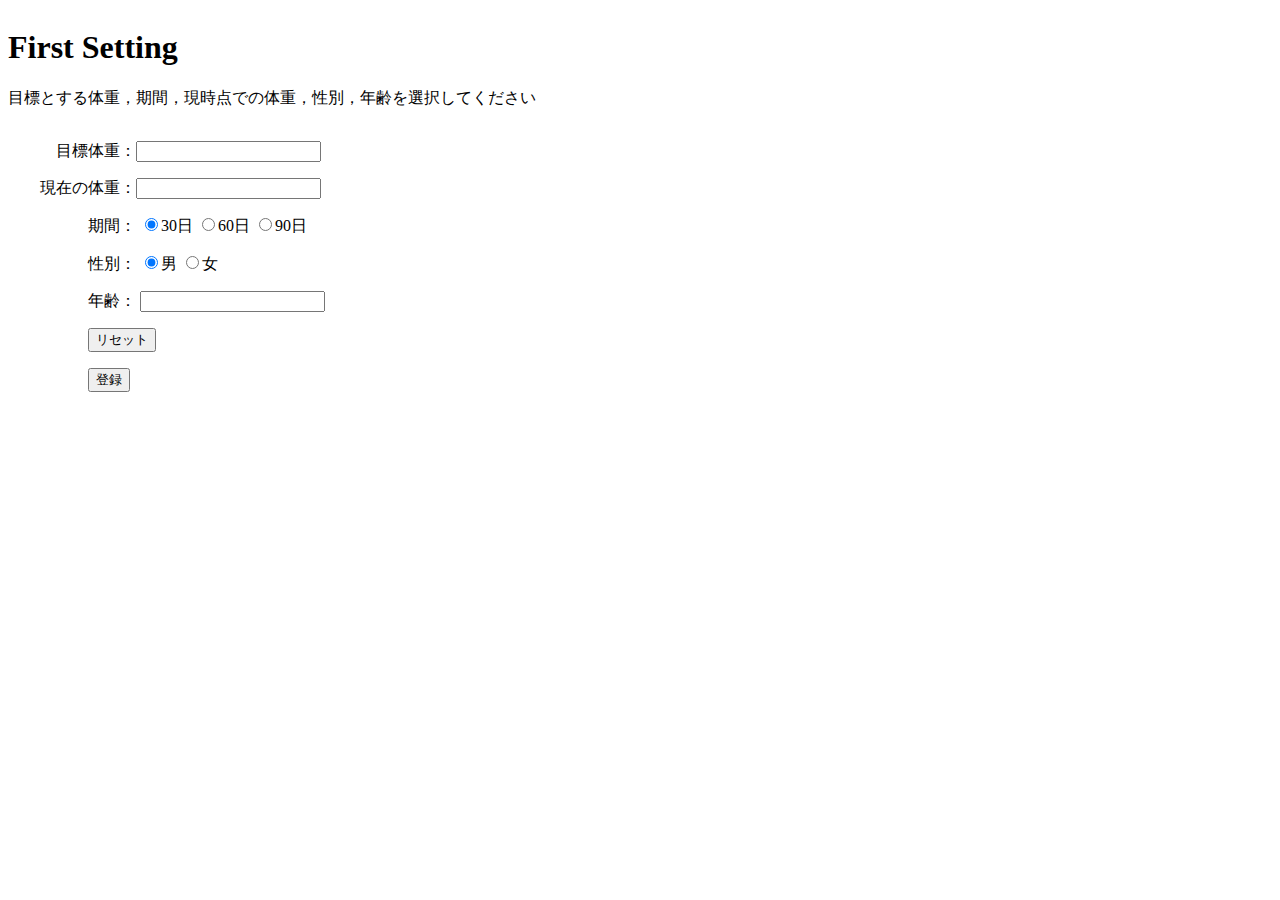
==== www/index.html @ 665728a4 "ボタンの形式の変更" ====
<!DOCTYPE html>
<html>
    <head>
        <meta charset="UTF-8">
        <link rel="stylesheet" type="text/css" href="./css/index.css">
        <script src="./js/firstSetting/startUp.js"></script>
        <title>初期設定</title>
    </head>
    <body class="container">
        <h1 class="heading">First Setting</h1>
        <div>
            <script>blanch()</script>
        </div>
        <div class="form">
            <p class = "style1">目標とする体重，期間，現時点での体重，性別，年齢を選択してください</p>
            <p class = "style2">目標体重：<input id="goal" type="number" pattern="\d*" /></p>
            <p class = "style3">現在の体重：<input id="start" type="number" pattern="\d*" /></p>
            <p class="style4">
                期間：
                <input name="duration" type="radio" value="30" checked/>30日
                <input name="duration" type="radio" value="60" />60日
                <input name="duration" type="radio" value="90" />90日
            </p>
            <p class="style4">
                性別：
                <input name = "sex" type = "radio" value = "男" checked/>男
                <input name = "sex" type = "radio" value = "女" />女
            </p>
            <p class="style4">
                年齢：
                <input id = "age" type = "number" pattern="\d*" size = "3" />
            </p>
            <p class="style5">
                <input type = "button" value = "リセット" onclick = "reload()" />
            </p>
            <p class="style5">
                <input type = "button" value = "登録" onclick = "transition()" />
            </p>
        </div>
    </body>
</html>
---- www/css/index.css ----
/* This is a CSS file */

.form 
{
    text-align: left;
    font-family: "Meiryo UI";
}

.style1 
{
    text-align: left;
    margin-bottom: 2em;
}

.style2 
{
    padding-left: 3em;
}

.style3
{
    padding-left: 2em;
}

.style4
{
    padding-left: 5em;
}

.style5
{
    padding-left: 5em;
}

html, body
{
    overflow: hidden;
}
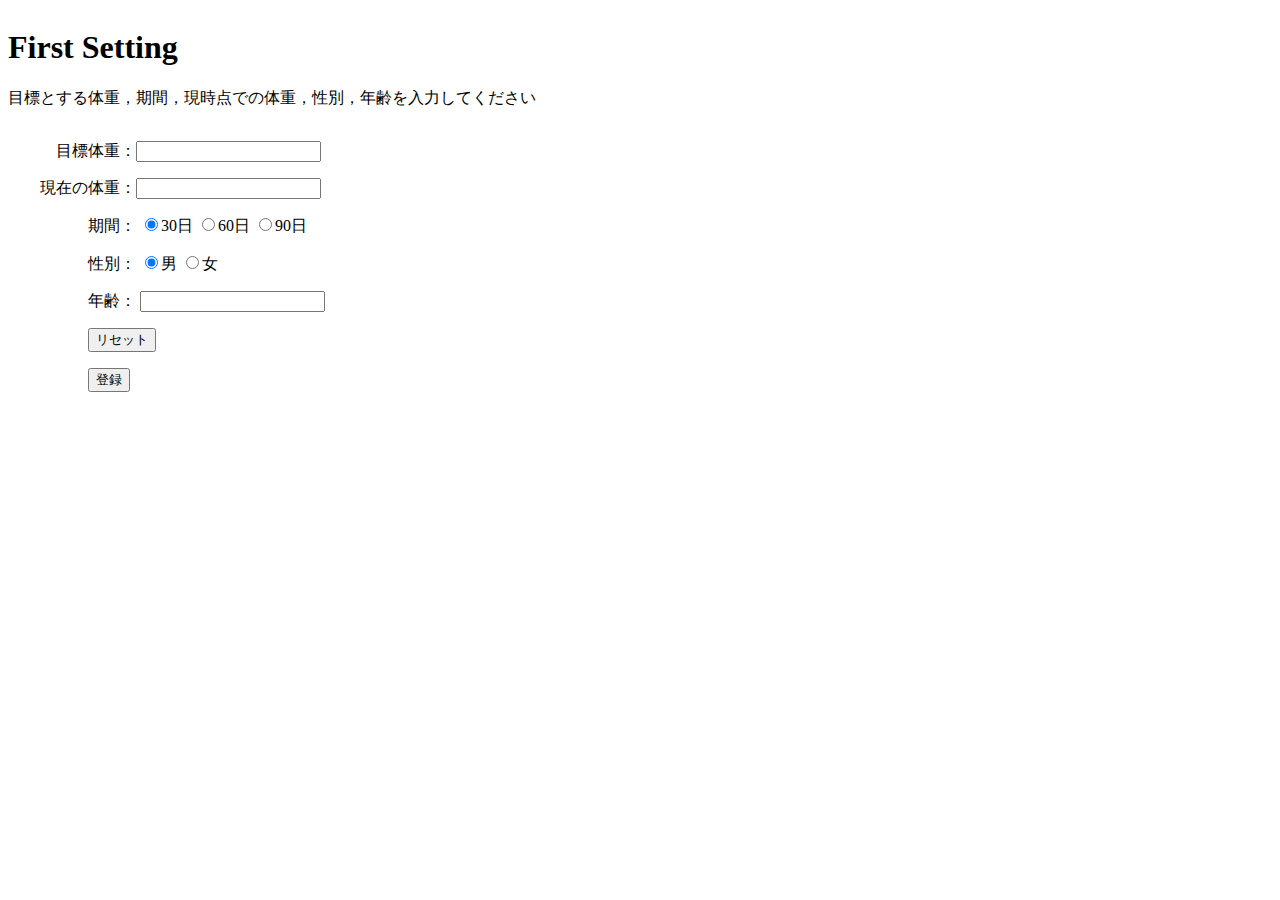
==== commit 425ff75a: "Revising a sentence" ====
--- a/www/index.html
+++ b/www/index.html
@@ -12,7 +12,7 @@
             <script>blanch()</script>
         </div>
         <div class="form">
-            <p class = "style1">目標とする体重，期間，現時点での体重，性別，年齢を選択してください</p>
+            <p class = "style1">目標とする体重，期間，現時点での体重，性別，年齢を入力してください</p>
             <p class = "style2">目標体重：<input id="goal" type="number" pattern="\d*" /></p>
             <p class = "style3">現在の体重：<input id="start" type="number" pattern="\d*" /></p>
             <p class="style4">
